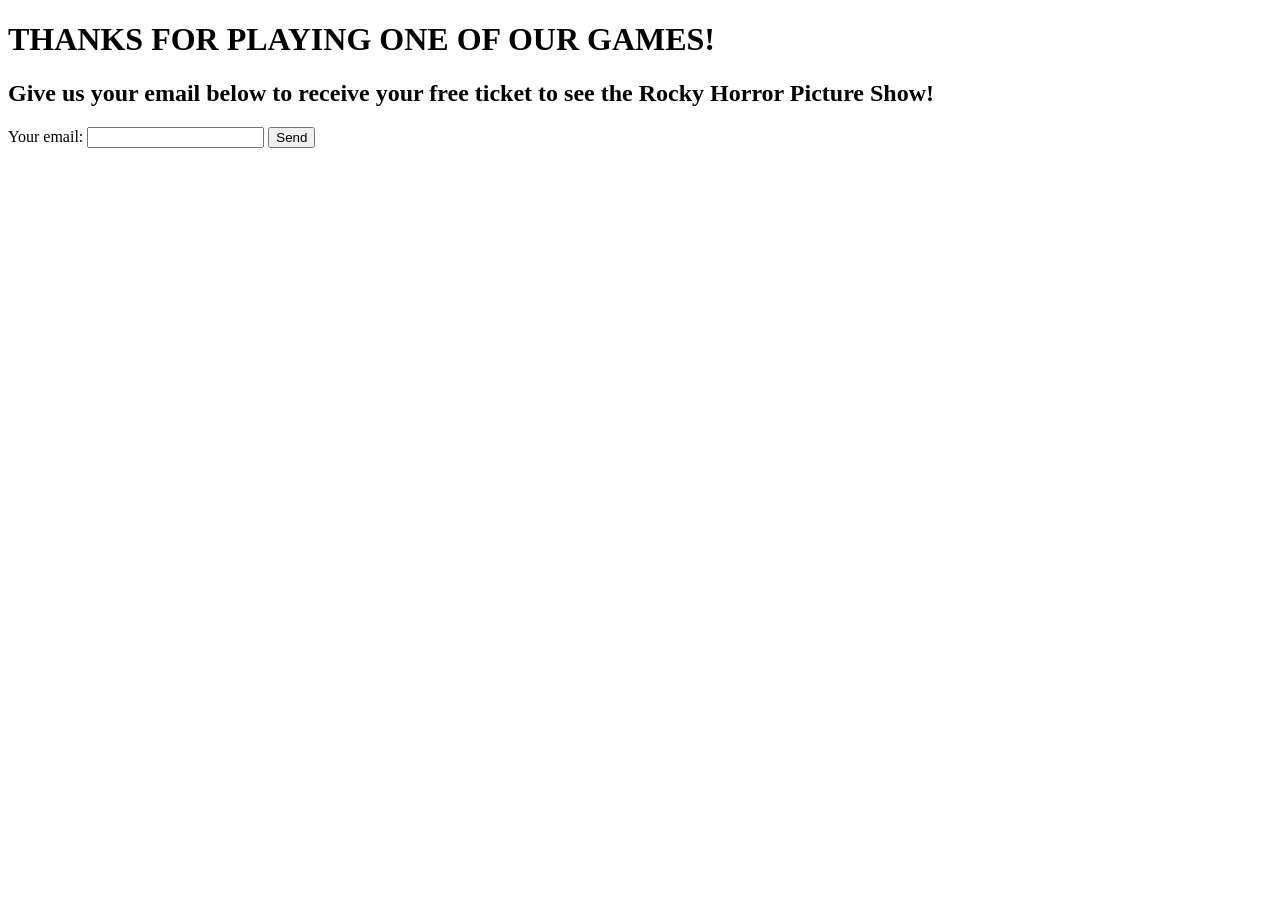
==== bagg/index.html @ 3c222d57 "change formspree url" ====
<!DOCTYPE html>
<html lang="en">

<head>
    <meta charset="UTF-8">
    <meta name="viewport" content="width=device-width, initial-scale=1.0">
    <meta name="referrer" content="origin">
    <title>WINNER</title>

</head>

<body>

    <h1>THANKS FOR PLAYING ONE OF OUR GAMES!</h1>
    <h2>Give us your email below to receive your free ticket to see the Rocky Horror Picture Show!</h2>

    <!-- <form action="">
        <label for="bagg-email">YOUR EMAIL:</label>
        <input id="bagg-email" type="email">
        <input type="submit">
    </form> -->

    <form action="https://formspree.io/xabndnom" method="POST">
        <label>Your email: <input type="text" name="email"></label>

        <button type="submit">Send</button>
    </form>

</body>

</html>
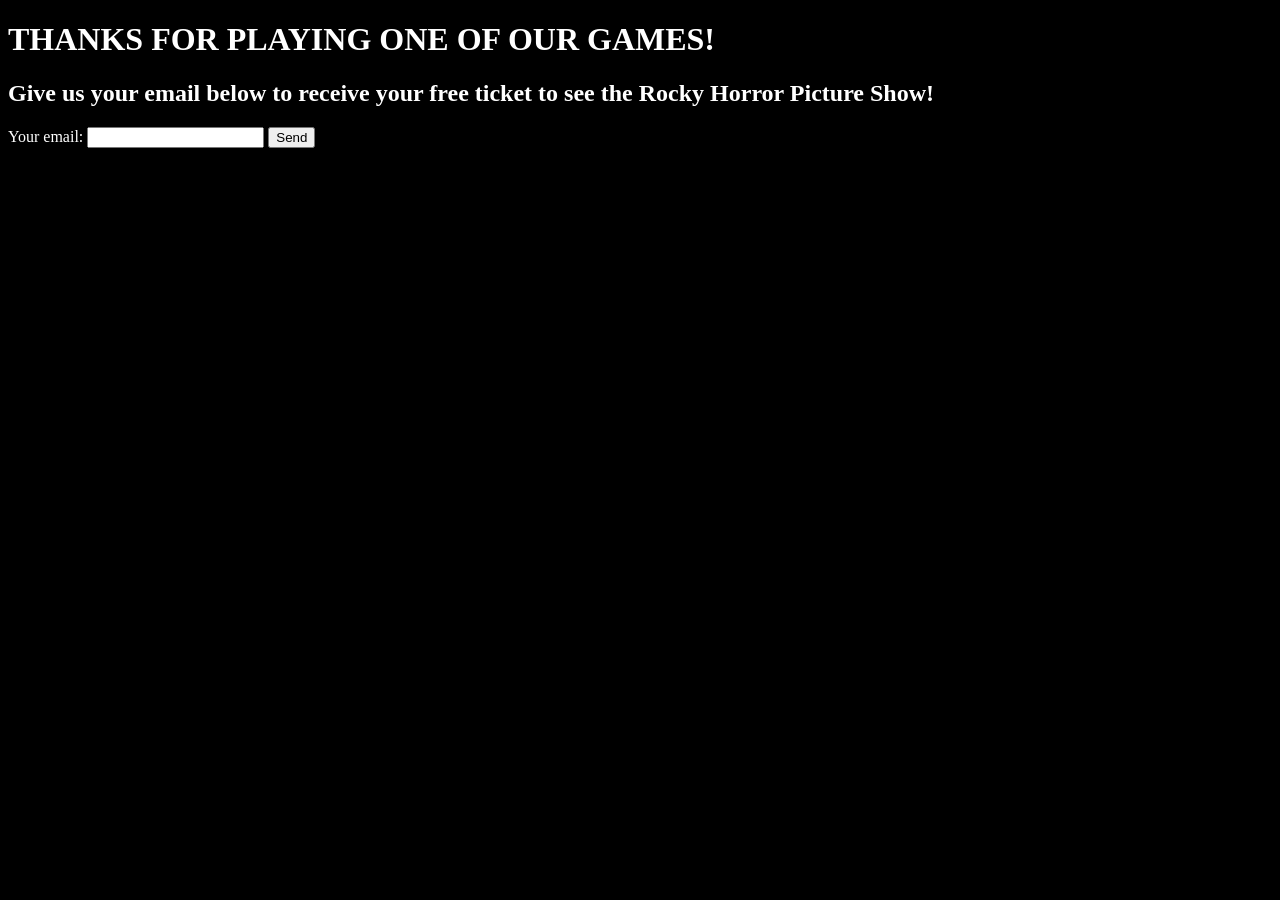
==== commit 21b6be3c: "Update index.html" ====
--- a/bagg/index.html
+++ b/bagg/index.html
@@ -4,21 +4,19 @@
 <head>
     <meta charset="UTF-8">
     <meta name="viewport" content="width=device-width, initial-scale=1.0">
-    <meta name="referrer" content="origin">
     <title>WINNER</title>
-
+    <style>
+        body{
+            background-color:black;
+            color: white;
+        }
+    </style>
 </head>
 
 <body>
 
     <h1>THANKS FOR PLAYING ONE OF OUR GAMES!</h1>
     <h2>Give us your email below to receive your free ticket to see the Rocky Horror Picture Show!</h2>
-
-    <!-- <form action="">
-        <label for="bagg-email">YOUR EMAIL:</label>
-        <input id="bagg-email" type="email">
-        <input type="submit">
-    </form> -->
 
     <form action="https://formspree.io/xabndnom" method="POST">
         <label>Your email: <input type="text" name="email"></label>
@@ -28,4 +26,4 @@
 
 </body>
 
-</html>+</html>
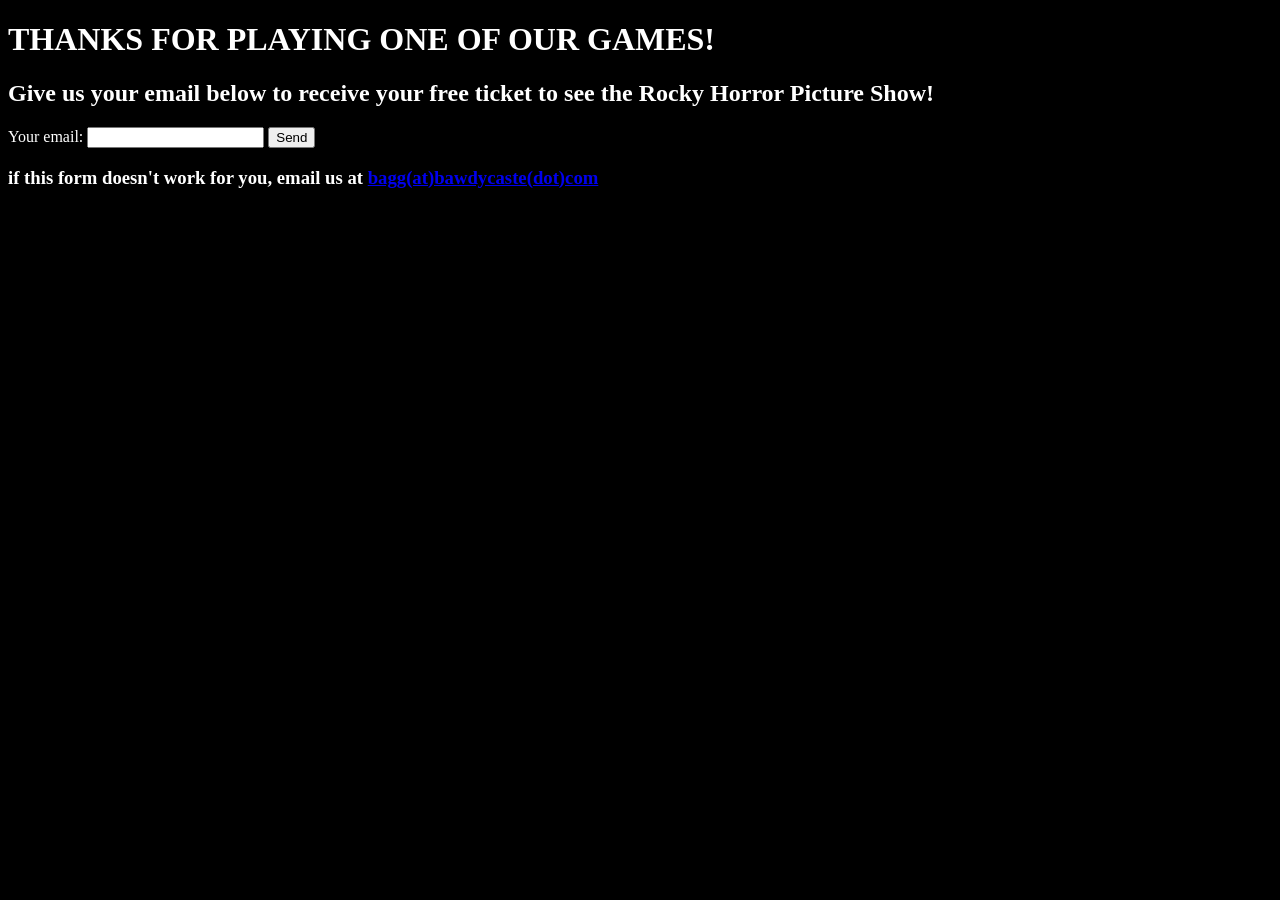
==== commit d6100897: "add support email" ====
--- a/bagg/index.html
+++ b/bagg/index.html
@@ -4,10 +4,10 @@
 <head>
     <meta charset="UTF-8">
     <meta name="viewport" content="width=device-width, initial-scale=1.0">
-    <title>WINNER</title>
+    <title>WINNER!</title>
     <style>
-        body{
-            background-color:black;
+        body {
+            background-color: black;
             color: white;
         }
     </style>
@@ -18,12 +18,15 @@
     <h1>THANKS FOR PLAYING ONE OF OUR GAMES!</h1>
     <h2>Give us your email below to receive your free ticket to see the Rocky Horror Picture Show!</h2>
 
-    <form action="https://formspree.io/xabndnom" method="POST">
+    <form action="https://formspree.io/mwqpnpgm" method="POST">
         <label>Your email: <input type="text" name="email"></label>
-
+        <!-- <input type="hidden" name="_next" value="https://bawdycaste.com/thanks.html" /> -->
         <button type="submit">Send</button>
     </form>
 
+    <footer>
+        <h3>if this form doesn't work for you, email us at <a href="mailto://bagg@bawdycaste.com">bagg(at)bawdycaste(dot)com</a></h3>
+    </footer>
 </body>
 
-</html>
+</html>
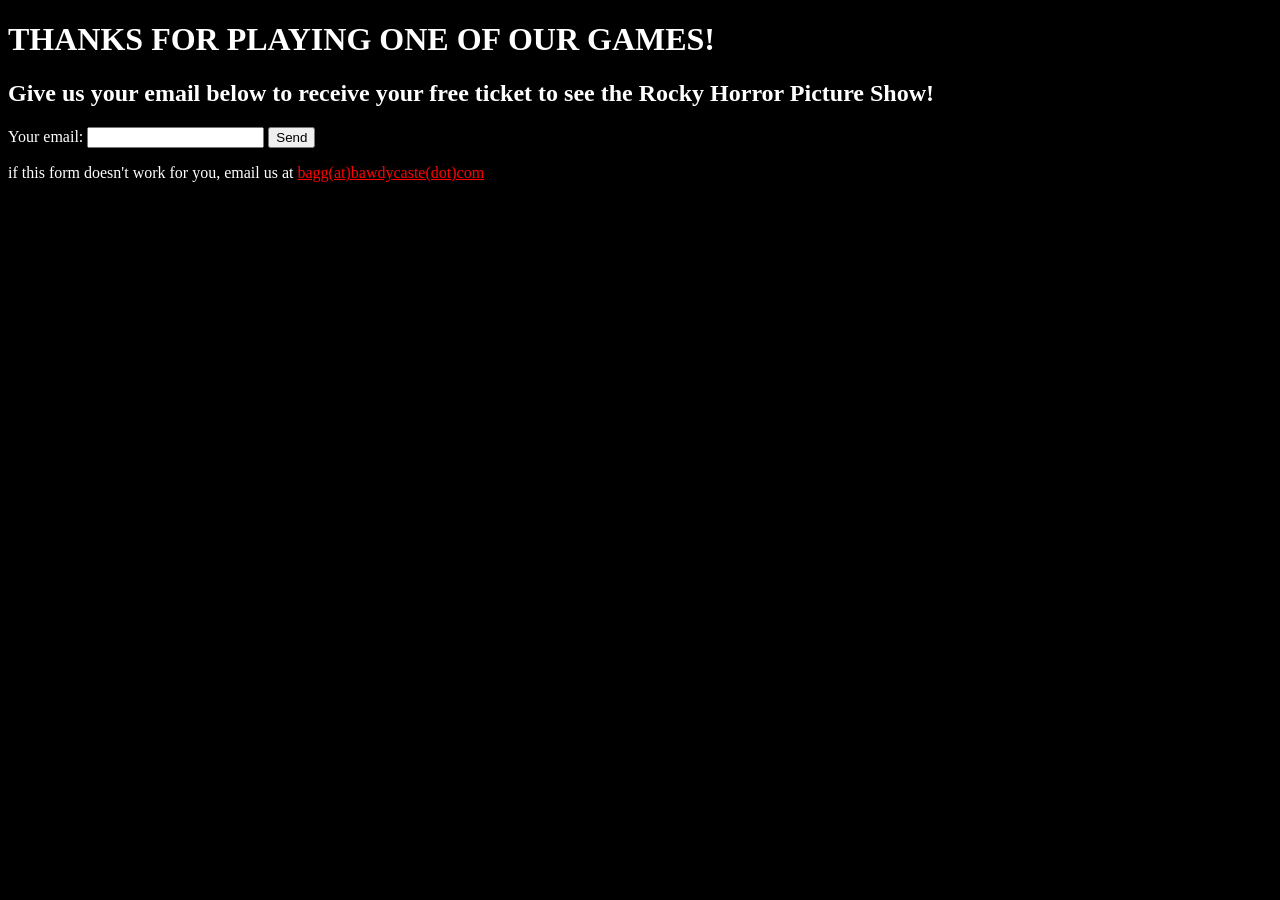
==== commit b1d4d5ed: "add support email / change color" ====
--- a/bagg/index.html
+++ b/bagg/index.html
@@ -25,7 +25,7 @@
     </form>
 
     <footer>
-        <h3>if this form doesn't work for you, email us at <a href="mailto://bagg@bawdycaste.com">bagg(at)bawdycaste(dot)com</a></h3>
+        <p>if this form doesn't work for you, email us at <a style="color:red;" href="mailto:bagg@bawdycaste.com">bagg(at)bawdycaste(dot)com</a></p>
     </footer>
 </body>
 
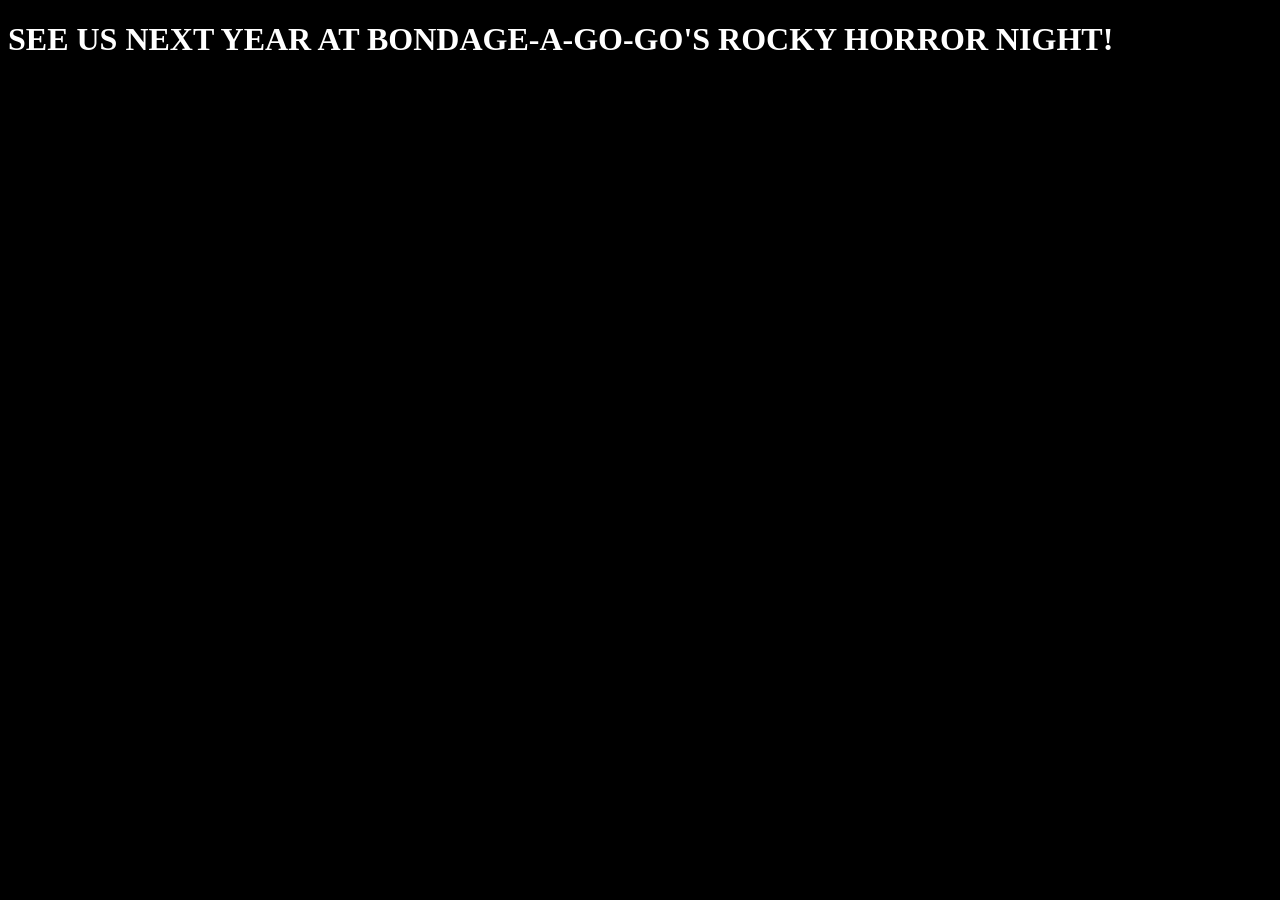
==== commit 21130ec5: "disable page" ====
--- a/bagg/index.html
+++ b/bagg/index.html
@@ -15,18 +15,18 @@
 
 <body>
 
-    <h1>THANKS FOR PLAYING ONE OF OUR GAMES!</h1>
-    <h2>Give us your email below to receive your free ticket to see the Rocky Horror Picture Show!</h2>
+    <h1>SEE US NEXT YEAR AT BONDAGE-A-GO-GO'S ROCKY HORROR NIGHT!</h1>
+    <!-- <h2>Give us your email below to receive your free ticket to see the Rocky Horror Picture Show!</h2> -->
 
-    <form action="https://formspree.io/mwqpnpgm" method="POST">
+    <!-- <form action="https://formspree.io/mwqpnpgm" method="POST">
         <label>Your email: <input type="text" name="email"></label>
-        <!-- <input type="hidden" name="_next" value="https://bawdycaste.com/thanks.html" /> -->
-        <button type="submit">Send</button>
+        <input type="hidden" name="_next" value="https://bawdycaste.com/thanks.html" />
+    <button type="submit">Send</button>
     </form>
 
     <footer>
         <p>if this form doesn't work for you, email us at <a style="color:red;" href="mailto:bagg@bawdycaste.com">bagg(at)bawdycaste(dot)com</a></p>
-    </footer>
+    </footer> -->
 </body>
 
 </html>
